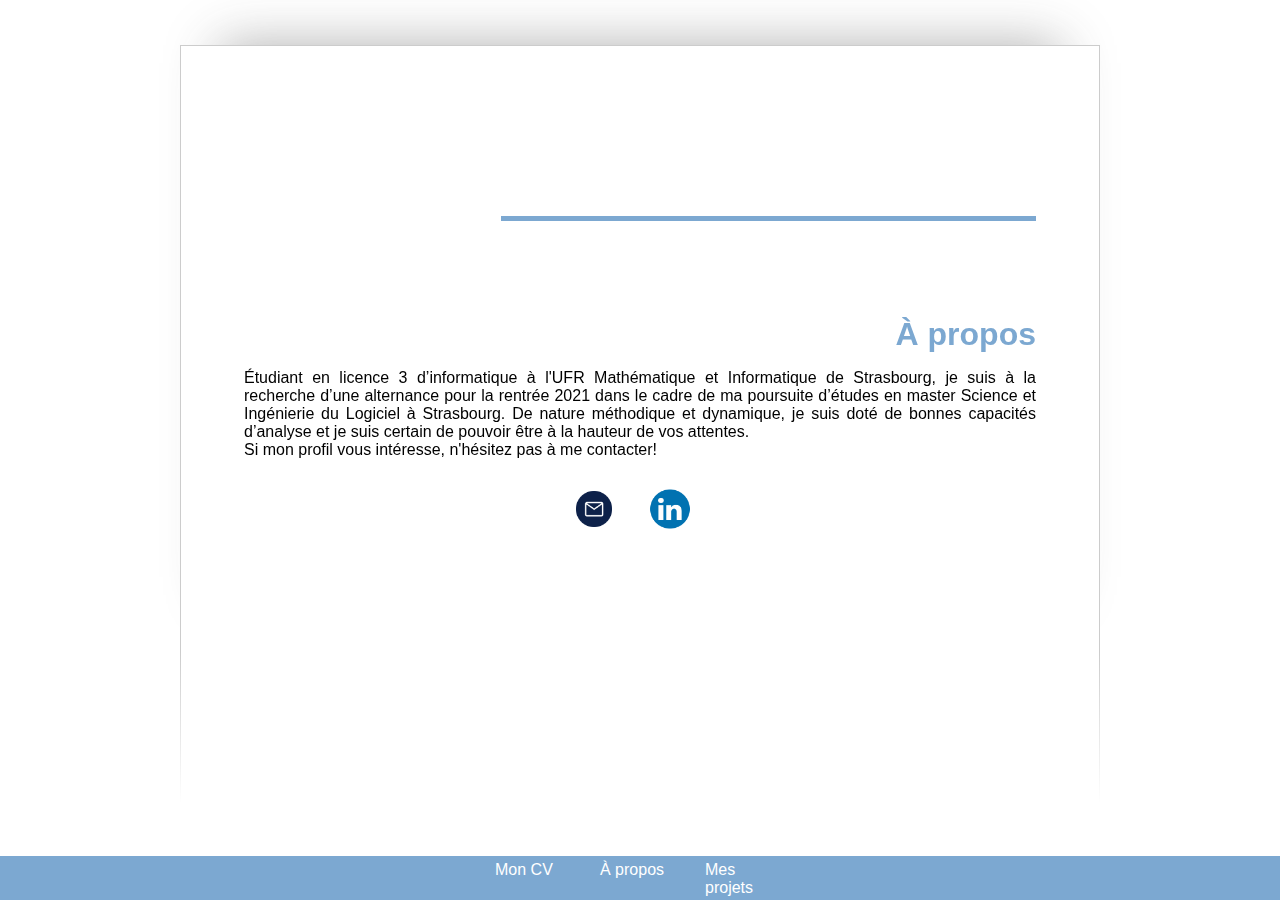
==== content/about.html @ 45ece33d "Add files via upload" ====
<html lang="fr">
<head>
    <meta charset="UTF-8">
    <title>À propos</title>
    <link rel="stylesheet" href="../style/about.css">
    <link rel="stylesheet" href="../style/animation.css">
    <link rel="icon" type="image/png" href="../img/head.png">
</head>
<body>
    <div class="shadow">
        <div class="content">
            <div class="header">
                <div class="pp"><img src="../img/pp.png" alt="Ma photo"></div>
                <div class="line"><hr><h1>À propos</h1></div>
            </div>
            <div class="body">
                <p>
                    Étudiant en licence 3 d’informatique à l'UFR Mathématique et Informatique de Strasbourg, je suis 
                    à la recherche d’une 
                    alternance pour la rentrée 2021 dans le cadre de ma poursuite d’études en master Science et 
                    Ingénierie du Logiciel à Strasbourg. De nature méthodique et dynamique, je suis doté de bonnes 
                    capacités d’analyse et je suis certain de pouvoir être à la hauteur de vos attentes.
                    <br>Si mon profil vous intéresse, n'hésitez pas à me contacter!
                </p>
                <div class="about_contact">
                    <a href="mailto:karim.bouali@outlook.fr"><img src="../img/email.png" alt="mon email" title="karim.bouali@outlook.fr"></a>
                    <a href="https://www.linkedin.com/in/karim-bouali-36b477200/"><img src="../img/linkedIn.png" alt="mon linkedIn" title="cliquez pour être redirigé vers mon profil"></a>
                </div>
            </div>
        </div>
    </div>
    <footer><a href="../index.html">Mon CV</a><a href="about.html">À propos</a> <a href="projects.html">Mes projets</a></footer>
</body>
</html>
---- style/about.css ----
body {
    margin: 0;
    padding: 0;
    overflow: hidden;
}

.shadow {
    margin-left: 20vh;
    margin-right: 20vh;
    margin-top: 5vh;
    height: 70vh;
    position: relative;
    box-shadow: 0 -40px 50px -40px rgba(51, 51, 51, 0.383);
}

.content {
    border: 1px solid #ccc;
    -webkit-mask-image: linear-gradient(to bottom, black 80%, transparent 100%);
    mask-image: linear-gradient(to bottom, black 80%, transparent 100%);  
    padding: 7vh;
    height: 70vh;
    position: absolute;
    overflow-y: auto;
}


.content::-webkit-scrollbar { width: 0 !important }
.content { overflow: -moz-scrollbars-none; }
.content { -ms-overflow-style: none; }

.content {
    display: grid;
    grid-template-rows: 1fr 7fr;
}

.header {
    display: grid;
    grid-template-columns: 1fr 3fr;
}

.line {
    padding-left: 10%;
}

hr {
    margin-top: 20%;
    height: 5px;
    background-color: #5b92c5cb;
    border: none;
}

h1 {
    text-align: end;
    color: #5b92c5cb;
    font-family: Arial, Helvetica, sans-serif;
    font-weight: bold;
}

.body {
    padding-top: 5%;
    
    text-align: justify;
    font-family: Arial, Helvetica, sans-serif;
}

img {
    width: 100%;
    height: auto;
}

footer {
    position: absolute;
    bottom: 0;
    width: 100%;
    padding-top: 5px;
    padding-bottom: 3px;
    background-color: #5b92c5cb;
    color: white;
    display: grid;
    grid-template-columns: 1fr 80px 25px 80px 25px 80px 1fr;
}

footer a:nth-child(1) {
    grid-column-start: 2;
}

footer a:nth-child(2) {
    grid-column-start: 4;
}

footer a:nth-child(3) {
    grid-column-start: 6;
}

footer a {
    color: white;
    font-family: 'Gill Sans', 'Gill Sans MT', Calibri, 'Trebuchet MS', sans-serif;
    font-style: normal;
    text-decoration: none;
}

footer a { 
    transition: all .2s;
}

footer a:hover {
    transform: scale(1.1);
}

.about_contact {
    margin-top: 30px;
    display: flex; 
    flex-direction: row; 
    justify-content: center;
    gap: 20px;
}

a img {
    height: 40px;
    width: auto;
}
---- style/animation.css ----
a img {
    transition: all .2s;
}

a img:hover {
    transform: scale(1.2);
}


.line h1 {
    animation: showText 2580ms forwards;
    transform: translate(0, 200%);
}

@keyframes showText {
    0% {
        transform: translate3d(0, -100%, 0);
    }
    100% {
        transform: translate3d(0, 100%, 0);
    }
}


.pp img {
    animation: roll 1900ms 1 ease-out 580ms forwards;
    left: -18rem;
    position: relative;    
}
  
@keyframes roll {
    from {
        transform: rotate(0deg);
        left: -15rem;
    }
    to {
        left: 0;
        transform: rotate(360deg);
    }
}
  

a img, hr, .body p {
    animation: fadein 4s;
    -moz-animation: fadein 4s; /* Firefox */
    -webkit-animation: fadein 4s; /* Safari et Chrome */
    -o-animation: fadein 4s; /* Opera */
}

@keyframes fadein {
    from {
        opacity:0;
    }
    to {
        opacity:1;
    }
}
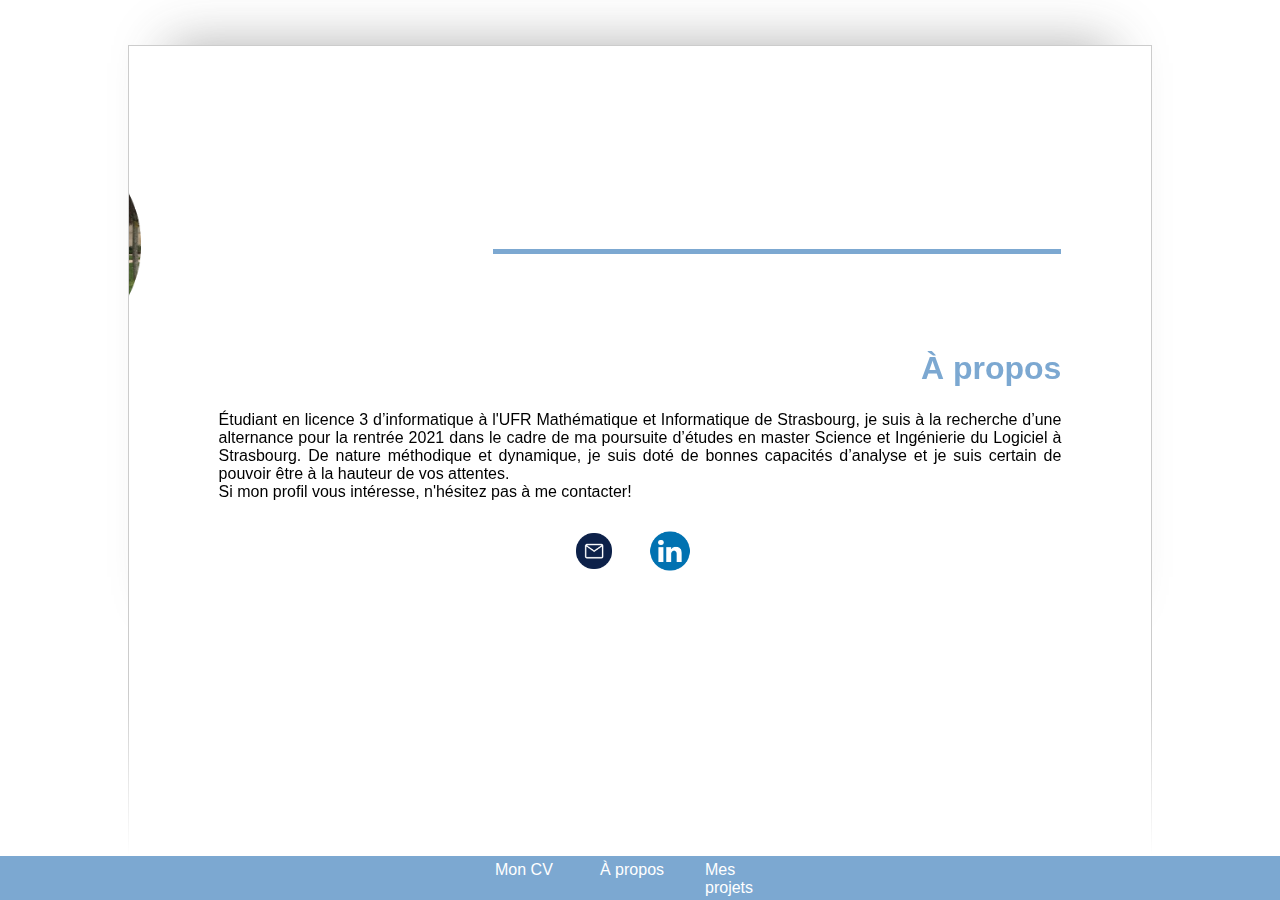
==== commit 8edfe0bb: "fix" ====
--- a/content/about.html
+++ b/content/about.html
@@ -1,6 +1,7 @@
 <html lang="fr">
 <head>
     <meta charset="UTF-8">
+    <meta name="viewport" content="width=device-width, height=device-height">
     <title>À propos</title>
     <link rel="stylesheet" href="../style/about.css">
     <link rel="stylesheet" href="../style/animation.css">
--- a/style/about.css
+++ b/style/about.css
@@ -5,8 +5,8 @@
 }
 
 .shadow {
-    margin-left: 20vh;
-    margin-right: 20vh;
+    margin-left: 10vw;
+    margin-right: 10vw;
     margin-top: 5vh;
     height: 70vh;
     position: relative;
@@ -17,11 +17,22 @@
     border: 1px solid #ccc;
     -webkit-mask-image: linear-gradient(to bottom, black 80%, transparent 100%);
     mask-image: linear-gradient(to bottom, black 80%, transparent 100%);  
-    padding: 7vh;
+    padding: 7vw;
     height: 70vh;
     position: absolute;
     overflow-y: auto;
 }
+
+
+@media all and (max-width: 700px) {
+    .shadow {
+        margin-left: 2vw;
+        margin-right: 2vw;
+    }
+}
+
+
+
 
 
 .content::-webkit-scrollbar { width: 0 !important }
